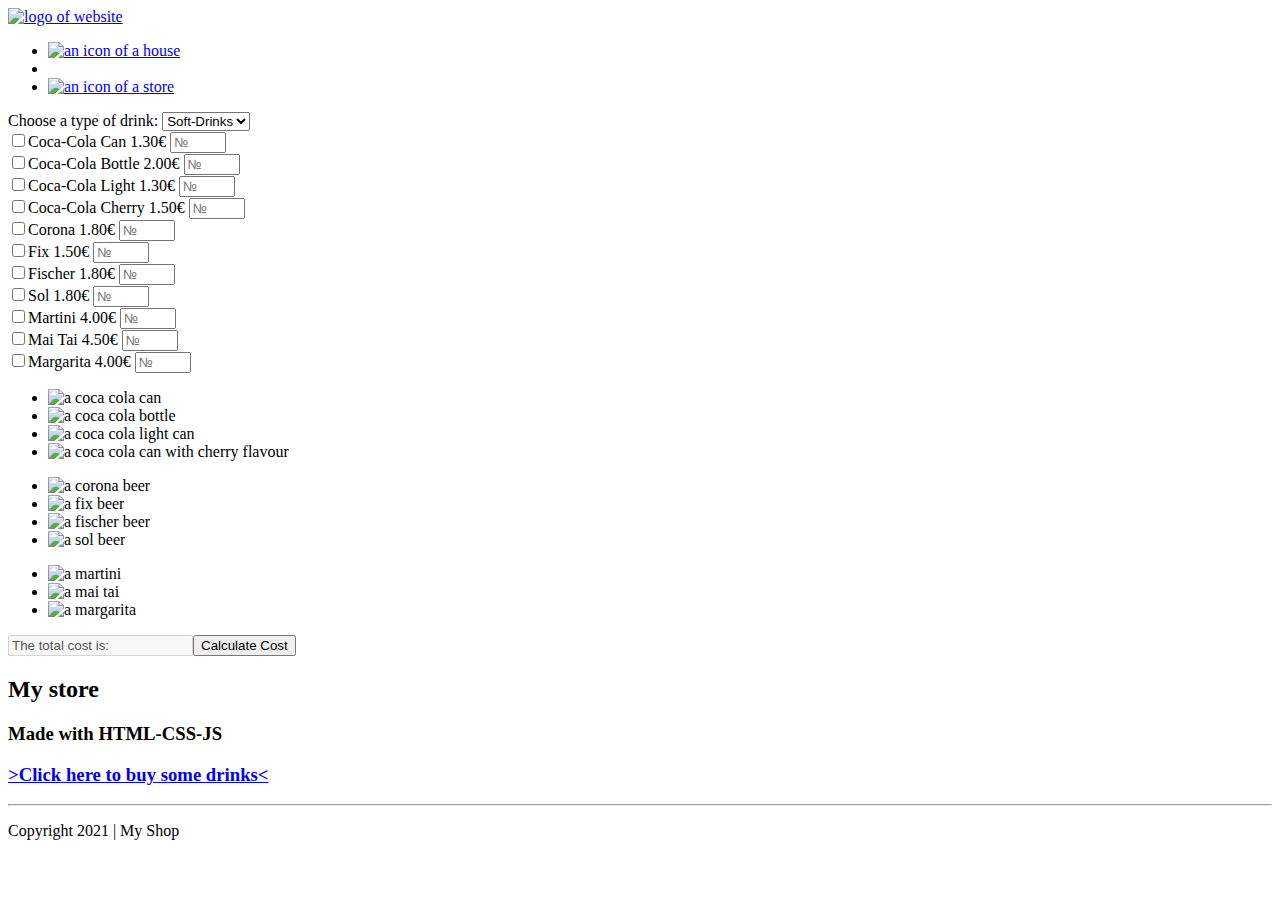
==== Store.html @ 6f83418f "Add files via upload" ====
<!doctype html>
<html>
	<head>
		<meta charset="utf-8">
		<title>Store</title>
		<meta name="viewport" content="width=device-width, initial-scale=1.0">
		<script src="ex.js" defer></script>
		<link rel="stylesheet" href="exer.css">
		<link rel="preconnect" href="https://fonts.gstatic.com">
		<link href="https://fonts.googleapis.com/css2?family=Open+Sans&display=swap" rel="stylesheet">
	</head>
	<body>
		<header>
			<div id="logo">
				<a href="Home.html"> <img src="images/logo.png" alt="logo of website" height="200"> </a>
			</div>
		</header>
		
		<div id="header-line">
			<nav>
				<ul>
					<li> <a href="Home.html"> <img src="images/home.png" alt="an icon of a house" width="53" height="40"> </a> </li> 
					<li id="seperator-line"></li>
					<li> <a href="Store.html"> <img src="images/store.png" alt="an icon of a store" width="53" height="40"> </a> </li>
				</ul>
			</nav>
		</div>
			
		<main>
		
			<div class="store">
				<label id="put_A_Line"for="Choosing_Drink">Choose a type of drink:</label>

				<select id="drinkSelection" name="drinks">
					<option value="cola">Soft-Drinks</option>
					<option value="beer">Beers</option>
					<option value="cocktail">Cocktails</option>
				</select>
			</div>
			
			<div id="Cola_Options">
				<input type="checkbox" class="pointer" id="colacan" name="Cola" value="Cola-Can"><label class="pointer" for="colacan">Coca-Cola Can 1.30€</label> <input type="number" id="no1" class="number" name="number1" placeholder="№" min="0" max="20">
				<br>
				<input type="checkbox" class="pointer" id="colabottle" name="Cola" value="Cola-Bottle"><label class="pointer" for="colabottle">Coca-Cola Bottle 2.00€</label> <input type="number" id="no2" class="number" name="number2" placeholder="№" min="0" max="20">
				<br> 
				<input type="checkbox" class="pointer" id="colalight" name="Cola" value="Cola-Light"><label class="pointer" for="colalight">Coca-Cola Light 1.30€</label> <input type="number" id="no3" class="number" name="number3" placeholder="№" min="0" max="20">
				<br>
				<input type="checkbox" class="pointer" id="colapink" name="Cola" value="Pink-Cola"><label class="pointer" for="colapink">Coca-Cola Cherry 1.50€</label> <input type="number" id="no4" class="number" name="number4" placeholder="№" min="0" max="20">
			</div>
			
			<div id="Beer_Options">
				<input type="checkbox" class="pointer" id="corona" name="Beer" value="Corona-Beer"><label class="pointer" for="corona">Corona 1.80€</label> <input type="number" id="no5" class="number" name="number5" placeholder="№" min="0" max="20">
				<br>
				<input type="checkbox" class="pointer" id="fix" name="Beer" value="Fix-Beer"><label class="pointer" for="fix">Fix 1.50€</label> <input type="number" id="no6" class="number" name="number6" placeholder="№" min="0" max="20">
				<br>
				<input type="checkbox" class="pointer" id="fischer" name="Beer" value="Fischer-Beer"><label class="pointer" for="fischer">Fischer 1.80€</label> <input type="number" id="no7" class="number" name="number7" placeholder="№" min="0" max="20">
				<br>
				<input type="checkbox" class="pointer" id="sol" name="Beer" value="Sol-Beer"><label class="pointer" for="sol">Sol 1.80€</label> <input type="number" id="no8" class="number" name="number8" placeholder="№" min="0" max="20">
			</div>
			
			<div id="Cocktail_Options">
				<input type="checkbox" class="pointer" id="Martini" name="Cocktail" value="Martini-Cocktail"><label class="pointer" for="Martini">Martini 4.00€</label> <input type="number" id="no9" class="number" name="number9" placeholder="№" min="0" max="20">
				<br>
				<input type="checkbox" class="pointer" id="Mai-Tai" name="Cocktail" value="Mai-Tai-Cocktail"><label class="pointer" for="Mai-Tai">Mai Tai 4.50€</label> <input type="number" id="no10" class="number" name="number10" placeholder="№" min="0" max="20">
				<br>
				<input type="checkbox" class="pointer" id="Margarita" name="Cocktail" value="Margarita-Cocktail"><label class="pointer" for="Margarita">Margarita 4.00€</label> <input type="number" id="no11" class="number" name="number11" placeholder="№" min="0" max="20">
			</div>
				
			<div id="cola_photos">
				<ul>
					<li><img class="photos" src="images/coca-cola.png" alt="a coca cola can" width="300" height="350">
					<li><img class="photos" src="images/coca-cola-bottle.png" alt="a coca cola bottle" width="300" height="350">
					<li><img class="photos" src="images/coca-cola-light.png" id='lightbottle' alt="a coca cola light can" width="150" height="350">
					<li><img class="photos" src="images/coca-cola-pink.png" alt="a coca cola can with cherry flavour" width="300" height="350">
				</ul>
			</div>
			
			<div id="beer_photos">
				<ul>	
					<li><img class="photos" src="images/corona.png" alt="a corona beer" width="300" height="350">
					<li><img class="photos" src="images/fix.png" alt="a fix beer" width="300" height="350">
					<li><img class="photos" src="images/fischer.png" id='fisbottle' alt="a fischer beer" width="100" height="350">
					<li><img class="photos" src="images/sol.png" alt="a sol beer" width="300" height="350">
				</ul>
			</div>
			
			<div id="cocktail_photos">
				<ul>	
					<li><img class="photos" src="images/Martini.png" alt="a martini" width="300" height="360">
					<li><img class="photos" src="images/Mai Tai.png" alt="a mai tai" width="300" height="360">
					<li><img class="photos" src="images/Margarita.png" alt="a margarita" width="300" height="360">
				</ul>
			</div>
			
			<div id="cost_calculation"> 
				<input type="textarea" id="textar" for="button" value="The total cost is: " disabled><input type="button" id="button" value="Calculate Cost">
			</div>
		</main>
		
		<footer>
			<h2>My store</h2>
			<h3>Made with HTML-CSS-JS</h3>
			<a href="Store.html"> <h3 id="footer-store">>Click here to buy some drinks<</h3> </a>
			<hr>
			<p id="Cp">Copyright 2021 | My Shop</p>
		</footer>
	</body>
</html>
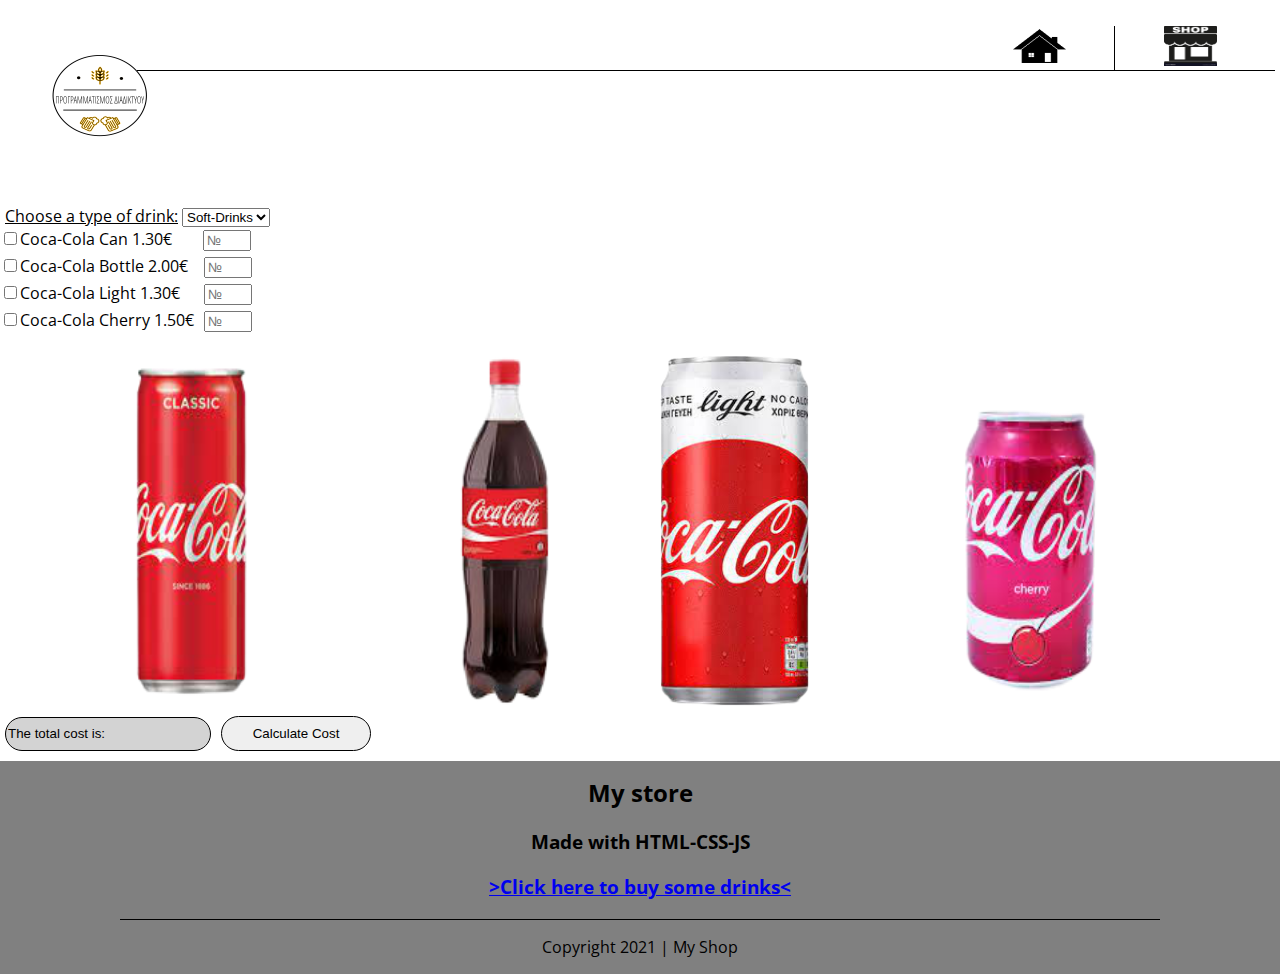
==== commit 760118d8: "Update Store.html" ====
--- a/Store.html
+++ b/Store.html
@@ -12,14 +12,14 @@
 	<body>
 		<header>
 			<div id="logo">
-				<a href="Home.html"> <img src="images/logo.png" alt="logo of website" height="200"> </a>
+				<a href="index.html"> <img src="images/logo.png" alt="logo of website" height="200"> </a>
 			</div>
 		</header>
 		
 		<div id="header-line">
 			<nav>
 				<ul>
-					<li> <a href="Home.html"> <img src="images/home.png" alt="an icon of a house" width="53" height="40"> </a> </li> 
+					<li> <a href="index.html"> <img src="images/home.png" alt="an icon of a house" width="53" height="40"> </a> </li> 
 					<li id="seperator-line"></li>
 					<li> <a href="Store.html"> <img src="images/store.png" alt="an icon of a store" width="53" height="40"> </a> </li>
 				</ul>
@@ -105,4 +105,4 @@
 			<p id="Cp">Copyright 2021 | My Shop</p>
 		</footer>
 	</body>
-</html>+</html>
--- a/exer.css
+++ b/exer.css
@@ -0,0 +1,330 @@
+/*Rainbow welcome text*/
+#welcome{
+	background-image: repeating-linear-gradient(45deg, violet, indigo, blue, green, yellow, orange, red, violet);
+	background-size: 800% 800%;
+	-webkit-background-clip: text;
+	-webkit-text-fill-color: transparent;
+	animation: rainbow 9s ease infinite;
+}
+@keyframes rainbow{
+	to {
+		background-position: 2000vh;
+	}
+}
+
+/*Anchor & nav anchor elements*/
+a:visited{
+	display:block;
+	color: blue;
+}
+nav a:link, nav a:visited{
+	display:block;
+	width:150px;
+	text-align:center;
+}
+nav a:hover{
+	background-color:lightgrey;
+}
+
+/*Body and inside body elements*/
+body {
+    margin: 0px;
+}
+header, nav, main, footer{
+    text-align: left;
+}
+header, main, footer{
+	font-family: 'Open Sans', sans-serif;
+}
+header{
+	grid-area: head;
+}
+nav{ 
+	grid-area: navi;
+}
+main{
+	grid-area: mainP;
+}
+footer{
+	grid-area: foot;
+}
+
+/*Move fischer bootle a bit more right*/
+#margin-solo{
+	margin-left:127.5px;
+}
+
+/*Margin of all photos*/
+.photos{
+	margin:5px;
+}
+
+/*Footer*/
+footer{
+	background-color:Grey;
+	color:black;
+	text-align: center;
+}
+#footer-store{
+	text-align: center;
+}
+footer h2, footer h3{
+	padding:5px;
+	margin:10px;
+	text-align: center;
+}
+hr{
+	border: none;
+	background: black;
+	height: 1px;
+	margin: 15px 120px 15px;
+}
+#Cp{
+	text-align: center;
+}
+
+/*Navigation*/
+nav li{
+	float: right;
+	list-style-type:none;
+}
+nav{
+	display: flex;
+	margin-right: 2px;
+    padding: 0px;
+	flex-flow: column wrap-reverse;
+}
+nav a{
+    padding: 5px;
+    border-top: none;
+    border-bottom: 1px solid lightgrey;
+}
+nav li:last-of-type a {
+    border-bottom: none;
+}
+
+/*Main Body*/
+main{
+	display: flex;
+	flex-flow: wrap;
+	flex-direction: column;
+	justify-content: start;
+	text-align: center;
+}
+main li{
+	list-style-type:none;
+	float: left;
+}
+
+#buy2{
+	display: inline-block;
+	background-color: white;
+	text-align: center;
+	border-radius: 30px;
+	height: 33px;
+}
+#buy2 a{
+	color: blue;
+	text-decoration: none;
+}
+#buy2 a:hover{
+	background-color:lightgrey;
+	display: inline-block;
+	text-align: center;
+	border-radius: 30px;
+	height: 33px;
+}
+#put_A_Line{
+	text-decoration: underline;
+	margin-left: 5px;
+}
+
+/*Grid body structure*/
+body {
+    display: grid;
+    grid-gap: 0px;
+    grid-template-columns: 1fr 1fr;
+    grid-template-areas:
+		"head navi"
+        "mainP mainP"
+        "foot foot";
+}
+
+/*Move home page pink cola can a bit more right*/
+#margin-solo2{
+	margin-left:15px;
+}
+
+/*Make beer and cocktail checkboxes not visible*/
+#Beer_Options{
+	display: none;
+}
+#Cocktail_Options{
+	display: none;
+}
+
+/*Become pointer on checkboxes*/
+.pointer{
+	cursor: pointer;
+}
+
+/*Make beer and cocktail photos not visible*/
+#beer_photos{
+	display: none;
+}
+#cocktail_photos{
+	display: none;
+}
+
+/*Change type='number' width and margin-top & margin-bottom*/
+.number{
+	width: 3em;
+	margin: 3px 0;
+}
+
+/*Change each type='number' margin-left, so they are underneath each other*/
+#no1{
+	margin-left: 27px;
+}
+#no2{
+	margin-left: 12px;
+}
+#no3{
+	margin-left: 20px;
+}
+#no4{
+	margin-left: 6px;
+}
+#no5{
+	margin-left: 8px;
+}
+#no6{
+	margin-left: 42px;
+}
+#no7{
+	margin-left: 10px;
+}
+#no8{
+	margin-left: 40px;
+}
+#no9{
+	margin-left: 25px;
+}
+#no10{
+	margin-left: 25px;
+}
+#no11{
+	margin-left: 6px;
+}
+
+/*Button*/
+#button{
+	height: 35px;
+	width: 150px;
+	padding: 5px 10px;
+	text-align: center;
+	margin-left: 10px;
+	margin-bottom: 10px;
+	border: thin solid black;
+	border-radius: 30px;
+}
+#button:hover {
+    background-color: lightgrey;
+	cursor: pointer;
+}
+
+/*Text area left of button*/
+#textar{
+	width: 200px;
+	height: 30px;
+	background-color: lightgrey;
+	margin-left: 5px;
+	margin-bottom: 10px;
+	border: thin solid black;
+	color: black;
+	border-radius: 30px;
+}
+
+#lightbottle{
+	margin-left: 80px;
+	margin-right: 5px;
+}
+#fisbottle{
+	margin-left: 128px;
+	margin-right: 5px;
+}
+
+/*Screens >= 600px*/
+@media all and (min-width: 600px) {
+	nav li{
+		float: left;
+		list-style-type:none;
+    }
+	nav{
+		display: flex;
+		margin: 10px;
+		justify-content: flex-end;
+        flex-direction: row;
+	}
+	nav a{
+		padding: 0px;
+		border-top: 0px;
+		border-bottom: 0px;
+	}
+	footer{
+		text-align: left;
+	}
+	.paragraph{
+		margin-left: 5px;
+	}
+	main{
+		display: flex;
+		flex-flow: wrap;
+		flex-direction: column;
+		justify-content: start;
+		text-align: left;
+	}
+	main li{
+		list-style-type:none;
+		float: left;
+	}
+	
+	#buy2{
+		text-align: left;
+	}
+	
+	/*Move home page fischer bootle a bit more right*/
+	#margin-solo{
+		margin-left:100px;
+	}
+	
+	/*Nav Line & Seperator Line Between Home and Shop Icons*/
+	#header-line{
+		border-bottom: thin solid black;
+		height: 70px;
+		margin: 0px 5px;
+	}
+	#seperator-line {
+		border-right: thin solid black;
+		height: 43.5px;
+	}
+	
+	/*Move home page fischer bootle a bit more right*/
+	#lightbottle{
+		margin-left: 0;
+		margin-right: 65px;
+	}
+	#fisbottle{
+		margin-left: 121.5px;
+		margin-right: 105px;
+	}	
+	
+	/*Grid body structure*/
+	body{
+        grid-template-columns: 16.5ch auto;
+        grid-template-areas:
+			"head navi"
+            "mainP mainP"
+            "foot foot";
+    }
+}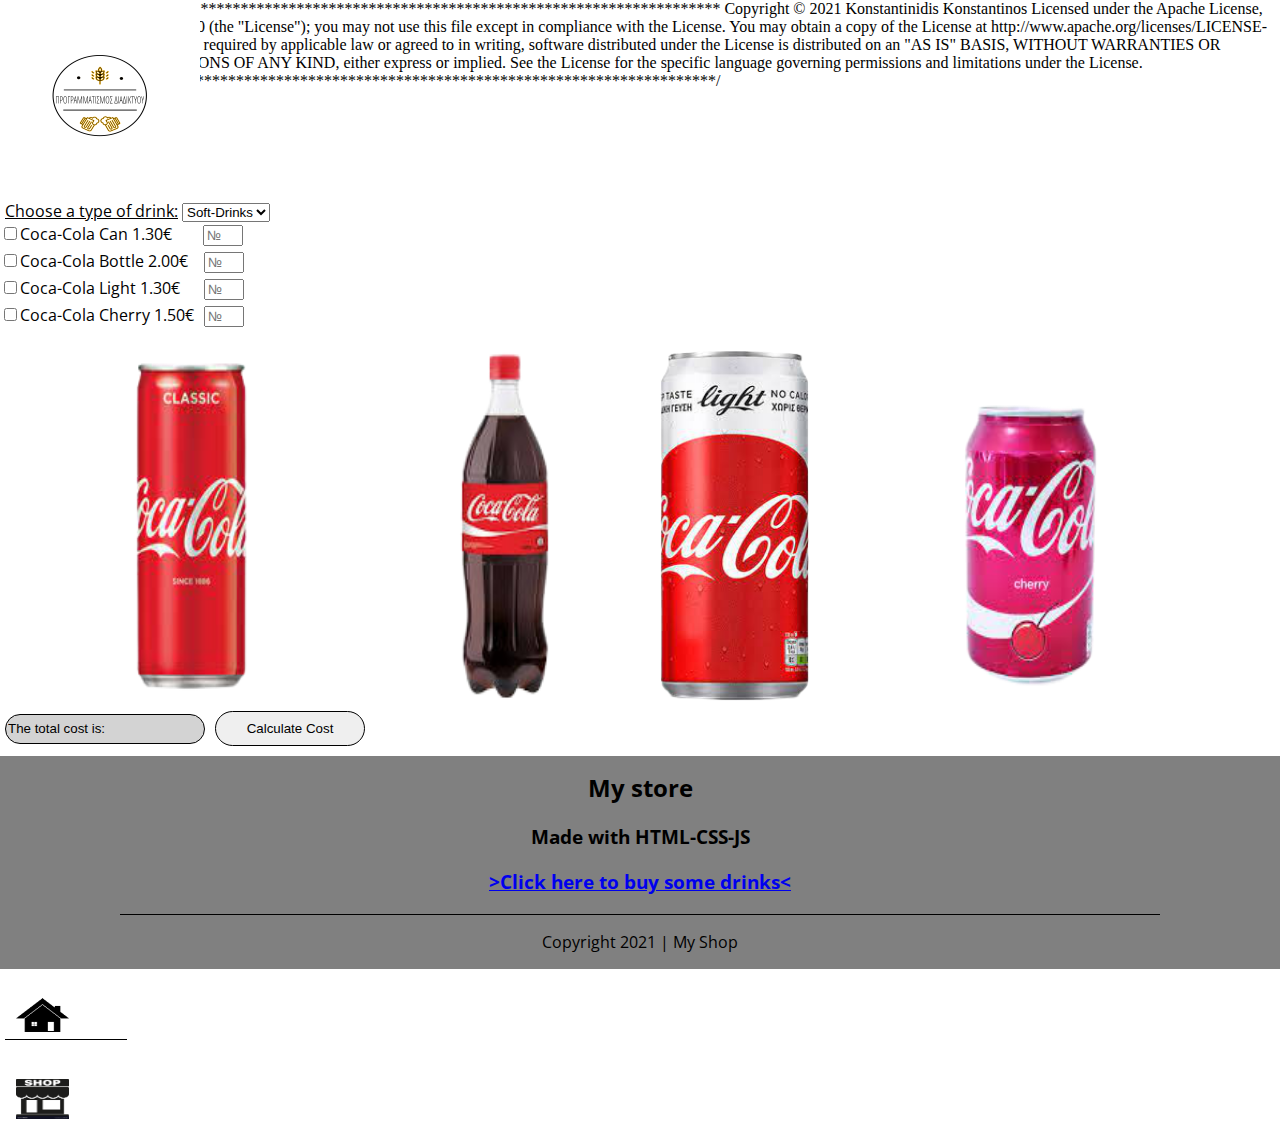
==== commit e53fdcde: "Update Store.html" ====
--- a/Store.html
+++ b/Store.html
@@ -1,3 +1,18 @@
+/*************************************************************************
+	Copyright © 2021 Konstantinidis Konstantinos
+	
+	Licensed under the Apache License, Version 2.0 (the "License");
+	you may not use this file except in compliance with the License.
+	You may obtain a copy of the License at 
+	
+		http://www.apache.org/licenses/LICENSE-2.0
+	
+	Unless required by applicable law or agreed to in writing, software 
+	distributed under the License is distributed on an "AS IS" BASIS,
+	WITHOUT WARRANTIES OR CONDITIONS OF ANY KIND, either express or implied.
+	See the License for the specific language governing permissions and 
+	limitations under the License.
+*************************************************************************/
 <!doctype html>
 <html>
 	<head>
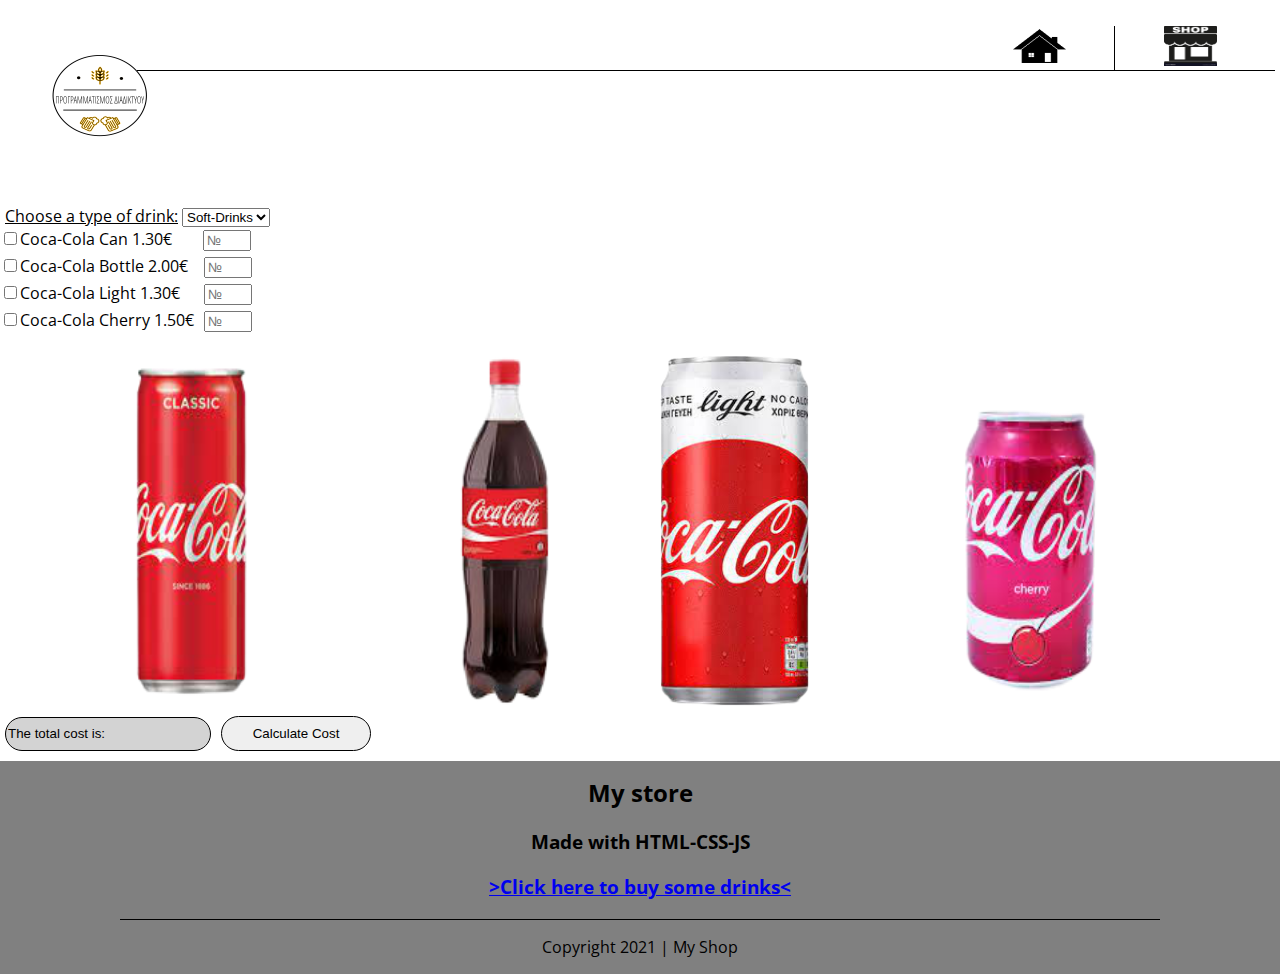
==== commit bf80b845: "Update Store.html" ====
--- a/Store.html
+++ b/Store.html
@@ -1,18 +1,3 @@
-/*************************************************************************
-	Copyright © 2021 Konstantinidis Konstantinos
-	
-	Licensed under the Apache License, Version 2.0 (the "License");
-	you may not use this file except in compliance with the License.
-	You may obtain a copy of the License at 
-	
-		http://www.apache.org/licenses/LICENSE-2.0
-	
-	Unless required by applicable law or agreed to in writing, software 
-	distributed under the License is distributed on an "AS IS" BASIS,
-	WITHOUT WARRANTIES OR CONDITIONS OF ANY KIND, either express or implied.
-	See the License for the specific language governing permissions and 
-	limitations under the License.
-*************************************************************************/
 <!doctype html>
 <html>
 	<head>
